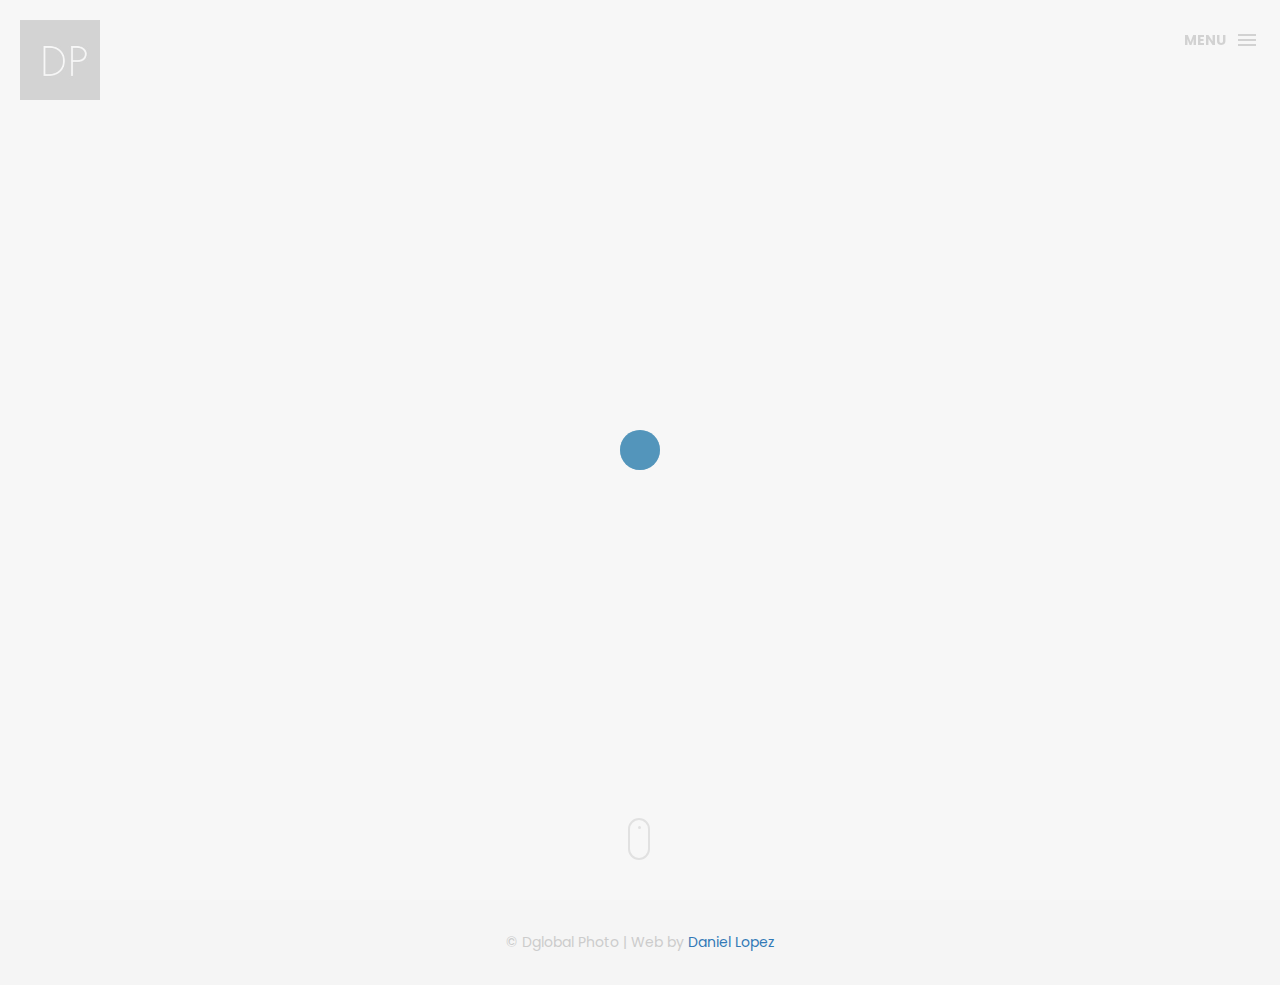
==== contact.html @ 89561f1c "Create contact.html" ====
<!DOCTYPE html>
<html lang="en">

<head>
    <meta charset="utf-8">
    <meta http-equiv="X-UA-Compatible" content="IE=edge">
    <meta name="viewport" content="width=device-width, initial-scale=1">
    <link rel="icon" href="img/logo.png" type="image/x-icon">
    
<script async src="https://www.googletagmanager.com/gtag/js?id=UA-149943335-6"></script>
<script>
  window.dataLayer = window.dataLayer || [];
  function gtag(){dataLayer.push(arguments);}
  gtag('js', new Date());

  gtag('config', 'UA-149943335-6');
</script>







    <!-- Bootstrap -->
    <link href="css/bootstrap.min.css" rel="stylesheet">
    <link href="ionicons/css/ionicons.min.css" rel="stylesheet">

    <!-- main css -->
    <link href="css/style.css" rel="stylesheet">


    <!-- modernizr -->
    <script src="js/modernizr.js"></script>
</head>

<body>

    <!-- Preloader -->
    <div id="preloader">
        <div class="pre-container">
            <div class="spinner">
                <div class="double-bounce1"></div>
                <div class="double-bounce2"></div>
            </div>
        </div>
    </div>
    <!-- end Preloader -->

    <div class="container-fluid">
        <!-- box header -->
        <header class="box-header">
            <div class="box-logo">
                <a href="index.html"><img src="img/logo.png" width="80" alt="Logo"></a>
            </div>
            <!-- box-nav -->
            <a class="box-primary-nav-trigger" href="#0">
                <span class="box-menu-text">Menu</span><span class="box-menu-icon"></span>
            </a>
            <!-- box-primary-nav-trigger -->
        </header>
        <!-- end box header -->

        <!-- nav -->
        <nav>
            <ul class="box-primary-nav">
                <li class="box-label">Menu</li>

                <li><a href="index.html">Home</a></li>
                <li><a href="contact.html">Contact</a><i class="ion-ios-circle-filled color"></i></li>
                <li><a href="https://instagram.com/2005_danielus">Daniel Lopez</a></li>



                <li class="box-label">Follow me</li>

                <li class="box-social"><a href="https://www.instagram.com/dglobalphoto/"><i
                            class="ion-social-instagram-outline"></i></a></li>
            </ul>
        </nav>
        <!-- end nav -->

        <!-- box-intro -->
        <section class="box-intro">
            <div class="table-cell">
                <div data-aidaform-widget="form-2019-12" data-url="https://dglobal.aidaform.com/templates-en-basic-contact-form" data-width="100%" data-height="500px" data-do-resize></div><script>(function(){var r,d=document,gt=d.getElementById,cr=d.createElement,tg=d.getElementsByTagName,id="aidaform-embed";if(!gt.call(d,id)){r=cr.call(d,"script");r.id=id;r.src="https://embed.aidaform.com/embed.js";(d.head || tg.call(d,"head")[0]).appendChild(r);}})()</script>
            </div>

            <div class="mouse">
                <div class="scroll"></div>
            </div>
        </section>
        <!-- end box-intro -->
    </div>
    <!-- footer -->
    <footer>
        <div class="container-fluid">
            <p class="copyright">© Dglobal Photo | Web by <a href="https://instagram.com/2005_danielus">Daniel Lopez</a>
            </p>
        </div>
    </footer>
    <!-- end footer -->

    <!-- back to top -->
    <a href="#0" class="cd-top"><i class="ion-android-arrow-up"></i></a>
    <!-- end back to top -->



    <!-- jQuery -->
    <script src="js/jquery-2.1.1.js"></script>
    <!--  plugins -->
    <script src="js/bootstrap.min.js"></script>
    <script src="js/menu.js"></script>
    <script src="js/animated-headline.js"></script>
    <script src="js/isotope.pkgd.min.js"></script>


    <!--  custom script -->
    <script src="js/custom.js"></script>

    <!-- google analytics  -->
    <script>
        (function (i, s, o, g, r, a, m) {
            i['GoogleAnalyticsObject'] = r;
            i[r] = i[r] || function () {
                (i[r].q = i[r].q || []).push(arguments)
            }, i[r].l = 1 * new Date();
            a = s.createElement(o),
                m = s.getElementsByTagName(o)[0];
            a.async = 1;
            a.src = g;
            m.parentNode.insertBefore(a, m)
        })(window, document, 'script', 'https://www.google-analytics.com/analytics.js', 'ga');

        ga('create', 'UA-76796224-1', 'auto');
        ga('send', 'pageview');
    </script>

</body>

</html>
---- css/style.css ----
/*
* Box Theme
* Created by : Ahmed Eissa
* website : www.ahmedessa.net
* behance : https://www.behance.net/3essa
*/


/* Table of Content
==================================================
	- Google fonts & font family -
	- General -
    - typography -
    - Preloader -
	- Header -
    - box intro section -
    - Portfoilo section -
    - Footer -
    - About page -
    - Services page -
    - contact page -
    - Portfolio single page -
    - Responsive media queries -
*/


/* Google fonts & font family
==================================================*/

@import url(https://fonts.googleapis.com/css?family=Poppins:400,500,600,700);

/* General
==================================================*/

html,
body {
    height: 100%;
    font-family: 'Poppins', sans-serif;
    line-height: 1.8;
    color: #999
}

.no-padding {
    padding-left: 0;
    padding-right: 0;
}

.no-padding [class^="col-"] {
    padding-left: 0;
    padding-right: 0;
}

.main-container {
    padding: 100px 0;
}

.center {
    text-align: center;
}

a {
    -webkit-transition: all .3s;
    transition: all .3s
}

.uppercase {
    text-transform: uppercase;
}

.h-30 {
    height: 30px
}

.h-10 {
    height: 10px
}

.color {
    color: #07689f;
    font-size: 11px;
}


/* typography
==================================================*/

h1 {
    color: #393939;
    font-size: 60px;
    text-transform: uppercase;
}

h3 {
    color: #393939;
}

h5 {
    color: #07689f;
}


/* preloader
==================================================*/

#preloader {
    position: fixed;
    top: 0;
    left: 0;
    right: 0;
    bottom: 0;
    background-color: #f5f5f5;
    /* change if the mask should be a color other than white */
    z-index: 1000;
    /* makes sure it stays on top */
}

.pre-container {
    position: absolute;
    left: 50%;
    top: 50%;
    bottom: auto;
    right: auto;
    -webkit-transform: translateX(-50%) translateY(-50%);
    transform: translateX(-50%) translateY(-50%);
    text-align: center;
}

.spinner {
    width: 40px;
    height: 40px;
    position: relative;
    margin: 100px auto;
}

.double-bounce1,
.double-bounce2 {
    width: 100%;
    height: 100%;
    border-radius: 50%;
    background-color: #07689f;
    opacity: 0.6;
    position: absolute;
    top: 0;
    left: 0;
    -webkit-animation: bounce 2.0s infinite ease-in-out;
    animation: bounce 2.0s infinite ease-in-out;
}

.double-bounce2 {
    -webkit-animation-delay: -1.0s;
    animation-delay: -1.0s;
}

@-webkit-keyframes bounce {
    0%,
    100% {
        -webkit-transform: scale(0.0)
    }
    50% {
        -webkit-transform: scale(1.0)
    }
}

@keyframes bounce {
    0%,
    100% {
        transform: scale(0.0);
        -webkit-transform: scale(0.0);
    }
    50% {
        transform: scale(1.0);
        -webkit-transform: scale(1.0);
    }
}


/* headr
==================================================*/

.box-header {
    position: absolute;
    top: 0;
    left: 0;
    background: rgba(255, 255, 255, 0.95);
    height: 50px;
    width: 100%;
    z-index: 3;
    box-shadow: 0 1px 2px rgba(0, 0, 0, 0.3);
    -webkit-font-smoothing: antialiased;
    -moz-osx-font-smoothing: grayscale;
}

.box-header {
    height: 80px;
    background: transparent;
    box-shadow: none;
}

.box-header {
    -webkit-transition: background-color 0.3s;
    transition: background-color 0.3s;
    -webkit-transform: translate3d(0, 0, 0);
    transform: translate3d(0, 0, 0);
    -webkit-backface-visibility: hidden;
    backface-visibility: hidden;
}

.box-header.is-fixed {
    position: fixed;
    top: -80px;
    background-color: rgba(255, 255, 255, 0.96);
    -webkit-transition: -webkit-transform 0.3s;
    transition: -webkit-transform 0.3s;
    transition: transform 0.3s;
    transition: transform 0.3s, -webkit-transform 0.3s;
}

.box-header.is-visible {
    -webkit-transform: translate3d(0, 100%, 0);
    transform: translate3d(0, 100%, 0);
}

.box-header.menu-is-open {
    background-color: rgba(255, 255, 255, 0.96);
}

.box-logo {
    display: block;
    padding: 20px;
}

.box-primary-nav-trigger {
    position: absolute;
    right: 0;
    top: 0;
    height: 100%;
    width: 50px;
    background-color: #fff;
}

.box-primary-nav-trigger .box-menu-text {
    color: #393939;
    text-transform: uppercase;
    font-weight: 700;
    display: none;
}

.box-primary-nav-trigger .box-menu-icon {
    display: inline-block;
    position: absolute;
    left: 50%;
    top: 50%;
    bottom: auto;
    right: auto;
    -webkit-transform: translateX(-50%) translateY(-50%);
    transform: translateX(-50%) translateY(-50%);
    width: 18px;
    height: 2px;
    background-color: #393939;
    -webkit-transition: background-color 0.3s;
    transition: background-color 0.3s;
    list-style: none;
}

.box-primary-nav-trigger .box-menu-icon::before,
.box-primary-nav-trigger .box-menu-icon:after {
    content: '';
    width: 100%;
    height: 100%;
    position: absolute;
    background-color: #393939;
    right: 0;
    -webkit-transition: -webkit-transform .3s, top .3s, background-color 0s;
    -webkit-transition: top .3s, background-color 0s, -webkit-transform .3s;
    transition: top .3s, background-color 0s, -webkit-transform .3s;
    transition: transform .3s, top .3s, background-color 0s;
    transition: transform .3s, top .3s, background-color 0s, -webkit-transform .3s;
}

.box-primary-nav-trigger .box-menu-icon::before {
    top: -5px;
}

.box-primary-nav-trigger .box-menu-icon::after {
    top: 5px;
}

.box-primary-nav-trigger .box-menu-icon.is-clicked {
    background-color: rgba(255, 255, 255, 0);
}

.box-primary-nav-trigger .box-menu-icon.is-clicked::before,
.box-primary-nav-trigger .box-menu-icon.is-clicked::after {
    background-color: 393939;
}

.box-primary-nav-trigger .box-menu-icon.is-clicked::before {
    top: 0;
    -webkit-transform: rotate(135deg);
    transform: rotate(135deg);
}

.box-primary-nav-trigger .box-menu-icon.is-clicked::after {
    top: 0;
    -webkit-transform: rotate(225deg);
    transform: rotate(225deg);
}

.box-primary-nav-trigger {
    width: 100px;
    padding-left: 1em;
    background-color: transparent;
    height: 30px;
    line-height: 30px;
    right: 10px;
    top: 50%;
    bottom: auto;
    -webkit-transform: translateY(-50%);
    transform: translateY(-50%);
}

.box-primary-nav-trigger .box-menu-text {
    display: inline-block;
}

.box-primary-nav-trigger .box-menu-icon {
    left: auto;
    right: 1em;
    -webkit-transform: translateX(0) translateY(-50%);
    transform: translateX(0) translateY(-50%);
}

.box-primary-nav {
    position: fixed;
    left: 0;
    top: 0;
    height: 100%;
    width: 100%;
    background: rgba(0, 0, 0, 0.96);
    z-index: 2;
    text-align: center;
    padding: 50px 0;
    -webkit-backface-visibility: hidden;
    backface-visibility: hidden;
    overflow: auto;
    -webkit-overflow-scrolling: touch;
    -webkit-transform: translateY(-100%);
    transform: translateY(-100%);
    -webkit-transition-property: -webkit-transform;
    transition-property: -webkit-transform;
    transition-property: transform;
    transition-property: transform, -webkit-transform;
    -webkit-transition-duration: 0.4s;
    transition-duration: 0.4s;
    list-style: none;
}

.box-primary-nav li {
    font-size: 22px;
    font-size: 1.375rem;
    font-weight: 300;
    -webkit-font-smoothing: antialiased;
    -moz-osx-font-smoothing: grayscale;
    margin: .2em 0;
    text-transform: capitalize;
}

.box-primary-nav a {
    display: inline-block;
    padding: .4em 1em;
    border-radius: 0.25em;
    -webkit-transition: all 0.2s;
    transition: all 0.2s;
    color: #fff;
    text-decoration: none;
    font-weight: bold;
}
.box-primary-nav a:focus {
    outline: none;
}

.no-touch .box-primary-nav a:hover {
    text-decoration: none;
    color: #ddd;
}

.box-primary-nav .box-label {
    color: #07689f;
    text-transform: uppercase;
    font-weight: 700;
    font-size: 17px;
    margin: 2.4em 0 .8em;
}

.box-primary-nav .box-social {
    display: inline-block;
    margin: 10px .4em;
}

.box-primary-nav .box-social a {
    width: 30px;
    height: 30px;
    padding: 0;
    font-size: 30px
}

.box-primary-nav.is-visible {
    -webkit-transform: translateY(0);
    transform: translateY(0);
}

.box-primary-nav {
    padding: 150px 0 0;
}

.box-primary-nav li {
    font-size: 18px;
}


/* box-intro
==================================================*/

.box-intro {
    text-align: center;
    display: table;
    height: 100vh;
    width: 100%;
}

.box-intro .table-cell {
    display: table-cell;
    vertical-align: middle;
}

.box-intro em {
    font-style: normal;
    text-transform: uppercase
}

b i:last-child {
    color: #07689f !important;
}

.box-intro h5 {
    letter-spacing: 4px;
    text-transform: uppercase;
    color: #999;
    line-height: 1.7
}


/* mouse effect */

.mouse {
    position: absolute;
    width: 22px;
    height: 42px;
    bottom: 40px;
    left: 50%;
    margin-left: -12px;
    border-radius: 15px;
    border: 2px solid #888;
    -webkit-animation: intro 1s;
    animation: intro 1s;
}

.scroll {
    display: block;
    width: 3px;
    height: 3px;
    margin: 6px auto;
    border-radius: 4px;
    background: #888;
    -webkit-animation: finger 2s infinite;
    animation: finger 2s infinite;
}

@-webkit-keyframes intro {
    0% {
        opacity: 0;
        -webkit-transform: translateY(40px);
        transform: translateY(40px);
    }
    100% {
        opacity: 1;
        -webkit-transform: translateY(0);
        transform: translateY(0);
    }
}

@keyframes intro {
    0% {
        opacity: 0;
        -webkit-transform: translateY(40px);
        transform: translateY(40px);
    }
    100% {
        opacity: 1;
        -webkit-transform: translateY(0);
        transform: translateY(0);
    }
}

@-webkit-keyframes finger {
    0% {
        opacity: 1;
    }
    100% {
        opacity: 0;
        -webkit-transform: translateY(20px);
        transform: translateY(20px);
    }
}

@keyframes finger {
    0% {
        opacity: 1;
    }
    100% {
        opacity: 0;
        -webkit-transform: translateY(20px);
        transform: translateY(20px);
    }
}


/* text rotate */

.box-headline {
    font-size: 130px;
    line-height: 1.0;
}

.box-words-wrapper {
    display: inline-block;
    position: relative;
}

.box-words-wrapper b {
    display: inline-block;
    position: absolute;
    white-space: nowrap;
    left: 0;
    top: 0;
}

.box-words-wrapper b.is-visible {
    position: relative;
}

.no-js .box-words-wrapper b {
    opacity: 0;
}

.no-js .box-words-wrapper b.is-visible {
    opacity: 1;
}

.box-headline.rotate-2 .box-words-wrapper {
    -webkit-perspective: 300px;
    perspective: 300px;
}

.box-headline.rotate-2 i,
.box-headline.rotate-2 em {
    display: inline-block;
    -webkit-backface-visibility: hidden;
    backface-visibility: hidden;
}

.box-headline.rotate-2 b {
    opacity: 0;
}

.box-headline.rotate-2 i {
    -webkit-transform-style: preserve-3d;
    transform-style: preserve-3d;
    -webkit-transform: translateZ(-20px) rotateX(90deg);
    transform: translateZ(-20px) rotateX(90deg);
    opacity: 0;
}

.is-visible .box-headline.rotate-2 i {
    opacity: 1;
}

.box-headline.rotate-2 i.in {
    -webkit-animation: box-rotate-2-in 0.4s forwards;
    animation: box-rotate-2-in 0.4s forwards;
}

.box-headline.rotate-2 i.out {
    -webkit-animation: box-rotate-2-out 0.4s forwards;
    animation: box-rotate-2-out 0.4s forwards;
}

.box-headline.rotate-2 em {
    -webkit-transform: translateZ(20px);
    transform: translateZ(20px);
}

.no-csstransitions .box-headline.rotate-2 i {
    -webkit-transform: rotateX(0deg);
    transform: rotateX(0deg);
    opacity: 0;
}

.no-csstransitions .box-headline.rotate-2 i em {
    -webkit-transform: scale(1);
    transform: scale(1);
}

.no-csstransitions .box-headline.rotate-2 .is-visible i {
    opacity: 1;
}

@-webkit-keyframes box-rotate-2-in {
    0% {
        opacity: 0;
        -webkit-transform: translateZ(-20px) rotateX(90deg);
    }
    60% {
        opacity: 1;
        -webkit-transform: translateZ(-20px) rotateX(-10deg);
    }
    100% {
        opacity: 1;
        -webkit-transform: translateZ(-20px) rotateX(0deg);
    }
}

@keyframes box-rotate-2-in {
    0% {
        opacity: 0;
        -webkit-transform: translateZ(-20px) rotateX(90deg);
        transform: translateZ(-20px) rotateX(90deg);
    }
    60% {
        opacity: 1;
        -webkit-transform: translateZ(-20px) rotateX(-10deg);
        transform: translateZ(-20px) rotateX(-10deg);
    }
    100% {
        opacity: 1;
        -webkit-transform: translateZ(-20px) rotateX(0deg);
        transform: translateZ(-20px) rotateX(0deg);
    }
}

@-webkit-keyframes box-rotate-2-out {
    0% {
        opacity: 1;
        -webkit-transform: translateZ(-20px) rotateX(0);
    }
    60% {
        opacity: 0;
        -webkit-transform: translateZ(-20px) rotateX(-100deg);
    }
    100% {
        opacity: 0;
        -webkit-transform: translateZ(-20px) rotateX(-90deg);
    }
}

@keyframes box-rotate-2-out {
    0% {
        opacity: 1;
        -webkit-transform: translateZ(-20px) rotateX(0);
        transform: translateZ(-20px) rotateX(0);
    }
    60% {
        opacity: 0;
        -webkit-transform: translateZ(-20px) rotateX(-100deg);
        transform: translateZ(-20px) rotateX(-100deg);
    }
    100% {
        opacity: 0;
        -webkit-transform: translateZ(-20px) rotateX(-90deg);
        transform: translateZ(-20px) rotateX(-90deg);
    }
}


/* portfolio section
==================================================*/

.portfolio .categories-grid span {
    font-size: 30px;
    margin-bottom: 30px;
    display: inline-block;
}

.portfolio .categories-grid .categories ul li {
    list-style: none;
    margin: 20px 0;
}

.portfolio .categories-grid .categories ul li a {
    display: inline-block;
    color: #60606e;
    padding: 0 10px;
    margin: 0 10px;
    -webkit-transition: all .2s ease-in-out .2s;
    transition: all .2s ease-in-out .2s;
}

.portfolio .categories-grid .categories ul li a:hover,
.portfolio .categories-grid .categories ul li a:focus {
    text-decoration: none;
}

.portfolio .categories-grid .categories ul li a.active {
    margin-left: 0;
    background-color: #07689f;
    padding: 0px 20px;
    color: white;
    border-radius: 25px;
    text-decoration: none;
}

.portfolio_filter {
    padding-left: 0;
}

.portfolio_item {
    position: relative;
    overflow: hidden;
    display: block;
}

.portfolio_item .portfolio_item_hover {
    position: absolute;
    top: 0px;
    left: 0px;
    height: 100%;
    width: 100%;
    background-color: rgba(0, 0, 0, .8);
    -webkit-transform: translate(-100%);
    transform: translate(-100%);
    opacity: 0;
    -webkit-transition: all .2s ease-in-out;
    transition: all .2s ease-in-out;
}

.portfolio_item .portfolio_item_hover .item_info {
    text-align: center;
    position: absolute;
    top: 50%;
    left: 50%;
    -webkit-transform: translate(-50%, -50%);
    transform: translate(-50%, -50%);
    padding: 10px;
    width: 100%;
    font-weight: bold;
}

.portfolio_item .portfolio_item_hover .item_info span {
    display: block;
    color: #fff;
    font-size: 18px;
    -webkit-transform: translateX(-100px);
    transform: translateX(-100px);
    -webkit-transition: all .2s ease-in-out .2s;
    transition: all .2s ease-in-out .2s;
    opacity: 0;
}

.portfolio_item .portfolio_item_hover .item_info em {
    font-style: normal;
    display: inline-block;
    background-color: #07689f;
    padding: 5px 20px;
    border-radius: 25px;
    color: #333;
    margin-top: 10px;
    -webkit-transform: translateX(-100px);
    transform: translateX(-100px);
    -webkit-transition: all .3s ease-in-out .3s;
    transition: all .3s ease-in-out .3s;
    opacity: 0;
    font-size: 10px;
    letter-spacing: 2px;
}

.portfolio_item:hover .portfolio_item_hover {
    opacity: 1;
    -webkit-transform: translateX(0);
    transform: translateX(0);
}

.portfolio_item:hover .item_info em,
.portfolio_item:hover .item_info span {
    opacity: 1;
    -webkit-transform: translateX(0);
    transform: translateX(0);
}

.portfolio .categories-grid .categories ul li {
    float: left;
}

.portfolio .categories-grid .categories ul li a {
    padding: 0 10px;
    -webkit-transition: all .2s ease-in-out .2s;
    transition: all .2s ease-in-out .2s;
}

.portfolio_filter {
    padding-left: 0;
    display: inline-block;
    margin: 0 auto;
    text-align: center;
    margin-bottom: 50px;
}

.portfolio-inner {
    padding-bottom: 0 !important;
    padding-top: 55px;
}


/* footer
==================================================*/

footer {
    padding: 30px 0;
    text-align: center;
    background: #f5f5f5
}

.copyright {
    color: #ccc;
    margin-bottom: 0;
}

footer img {
    margin: 0 auto;
}


/* backto top
==================================================*/

.cd-top {
    display: inline-block;
    height: 40px;
    width: 40px;
    position: fixed;
    bottom: 20px;
    line-height: 40px;
    font-size: 20px;
    right: 10px;
    text-align: center;
    color: #fff;
    background: rgba(7, 104, 159, 1);
    visibility: hidden;
    opacity: 0;
    -webkit-transition: opacity .3s 0s, visibility 0s .3s;
    transition: opacity .3s 0s, visibility 0s .3s;
}

.cd-top.cd-is-visible,
.cd-top.cd-fade-out,
.no-touch .cd-top:hover {
    -webkit-transition: opacity .3s 0s, visibility 0s 0s;
    transition: opacity .3s 0s, visibility 0s 0s;
}

.cd-top.cd-is-visible {
    /* the button becomes visible */
    visibility: visible;
    opacity: 1;
}

.cd-top.cd-fade-out {
    opacity: .5;
}

.no-touch .cd-top:hover,
.no-touch .cd-top:focus {
    background-color: #07689f;
    opacity: 1;
    color: #fff;
}


/* About page
==================================================*/

.top-bar {
    color: #333;
    padding: 150px 0 150px;
    background: -webkit-linear-gradient( rgba(255, 255, 255, .8), rgba(255, 255, 255, .8)), url(../img/01.jpg);
    background: linear-gradient( rgba(255, 255, 255, .8), rgba(255, 255, 255, .8)), url(../img/01.jpg);
    background-size: cover;
    background-attachment: fixed;
    background-position: center center;
    text-align: center;
}

.top-bar h1 {
    font-size: 60px;
    text-transform: uppercase;
    font-weight: 700;
    color: #999;
    line-height: 50px;
}

.top-bar p {
    font-size: 15px;
    text-transform: uppercase;
    font-weight: 500;
    color: #777;
}

.top-bar p a {
    color: #777;
}

.top-bar p a:hover,
.top-bar p a:focus {
    color: #555;
    text-decoration: none;
}

.social-ul {
    list-style: none;
    display: inline-block;
    padding-left: 0;
}

.social-ul li {
    margin: 0 10px;
    float: left;
}

.social-ul li a {
    font-size: 25px;
    color: #555;
    -webkit-transition: all .3s;
    transition: all .3s;
}

.social-ul li a:hover {
    color: #888;
}


/* Services page
==================================================*/

.size-50 {
    font-size: 50px;
}

.service-box {
    margin-bottom: 30px;
}

.service-box h3 {
    margin-top: 0;
}


/* contact page
==================================================*/

.details-text i {
    margin-right: 10px;
}

.textarea-contact {
    height: 200px;
    width: 100%;
    border: solid 1px rgba(0, 0, 0, .1);
    position: relative;
}

.textarea-contact textarea {
    height: 100%;
    width: 100%;
    border: 0;
    padding: 20px;
    background-color: transparent;
    float: left;
    z-index: 2;
    font-size: 14px;
    color: #9a9a9a;
    resize: none;
}

.textarea-contact > span {
    position: absolute;
    top: 20px;
    left: 20px;
    -webkit-transform: translateY(-50%);
    transform: translateY(-50%);
    font-size: 12px;
    text-transform: uppercase;
    color: #cdcdcd;
    -webkit-transition: all .2s ease-in-out;
    transition: all .2s ease-in-out;
    z-index: 1;
}

.input-contact {
    height: 40px;
    width: 100%;
    border: solid 1px rgba(0, 0, 0, .1);
    position: relative;
    margin-bottom: 30px;
}

.input-contact input[type="text"] {
    height: 100%;
    width: 100%;
    border: 0;
    padding: 0 20px;
    float: left;
    position: relative;
    background-color: transparent;
    z-index: 2;
    font-size: 14px;
    color: #9a9a9a;
}

.input-contact > span {
    position: absolute;
    top: 50%;
    left: 20px;
    -webkit-transform: translateY(-50%);
    transform: translateY(-50%);
    font-size: 12px;
    text-transform: uppercase;
    color: #cdcdcd;
    -webkit-transition: all .2s ease-in-out;
    transition: all .2s ease-in-out;
    z-index: 1;
}

.input-contact > span.active,
.textarea-contact > span.active {
    color: #07689f;
    font-size: 10px;
    top: 0px;
    left: 5px;
    background-color: #fff;
    padding: 5px
}

input:focus,
textarea:focus {
    outline: none;
}

.contact-info {
    margin-top: 20px;
}

.contact-info i {
    height: 30px;
    width: 30px;
    display: inline-block;
    background: #07689f;
    text-align: center;
    line-height: 33px;
    margin-right: 10px;
    color: #fff;
    font-size: 21px;
}

.contact-info p {
    display: inline-block;
    margin-right: 20px;
}

.btn-box {
    background: #07689f;
    padding: 10px 50px;
    border-radius: 0;
    color: #fff;
    margin-top: 20px;
    text-transform: uppercase;
    letter-spacing: 2px;
    font-weight: 500;
}

.btn-box:hover,
.btn-box:focus {
    background: #07689f;
    color: #fff;
}


/* single project page
==================================================*/

.cat-ul {
    padding-left: 0;
    list-style: none
}

.cat-ul li i {
    margin-right: 10px;
    color: #07689f;
}


/* Responsive media queries
==================================================*/

@media (max-width: 991px) {
    .portfolio .categories-grid span {
        margin-bottom: 0;
        text-align: center;
        width: 100%;
    }
    .portfolio .categories-grid .categories ul li {
        text-align: center;
    }
    .portfolio .categories-grid .categories ul li a {
        margin-left: 0;
    }
    .col-md-6 h3 {
        margin-top: 30px;
    }
}

@media only screen and (max-width: 670px) {
    .box-headline {
        font-size: 100px;
    }
    .box-intro h5 {
        font-size: 12px;
    }
    .box-primary-nav a {
        padding: 5px 1em;
        font-size: 14px;
    }
    .box-primary-nav {
        padding: 80px 0 0;
    }
    .box-primary-nav .box-social a {
        font-size: 23px;
    }
    .top-bar h1 {
        font-size: 40px;
        line-height: 30px;
    }
    .portfolio .categories-grid .categories ul li {
        float: none;
    }
}

@media only screen and (max-width: 520px) {
    .box-headline {
        font-size: 80px;
    }
    .box-intro h5 {
        font-size: 12px;
    }
    .main-container {
        padding: 50px 0;
    }
}

@media only screen and (max-width: 420px) {
    .box-headline {
        font-size: 50px;
    }
    .box-intro h5 {
        font-size: 12px;
    }
    .top-bar h1 {
        font-size: 30px;
        line-height: 30px;
    }
}
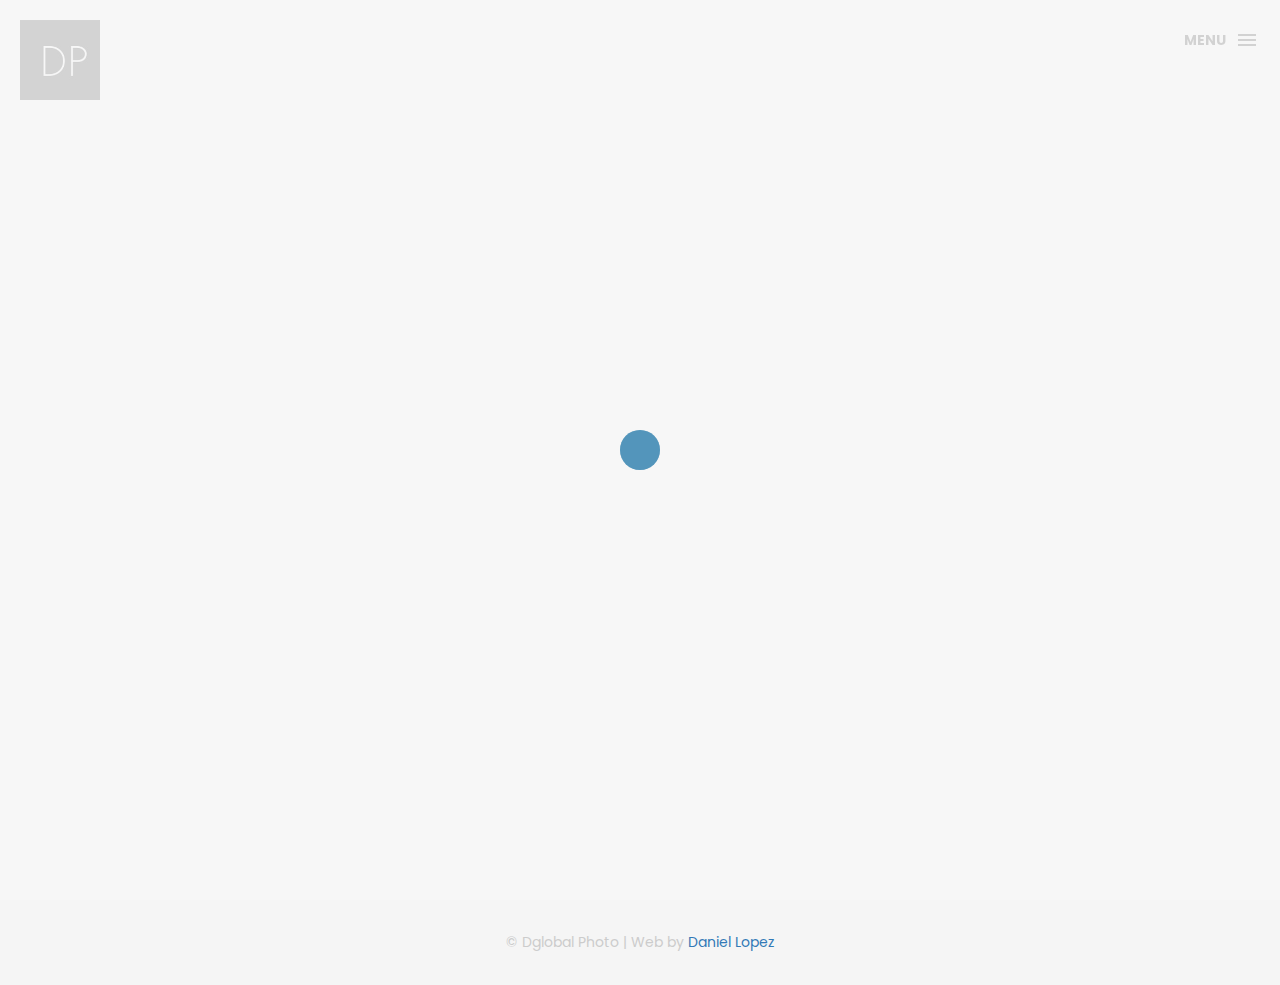
==== commit 33e43833: "Update contact.html" ====
--- a/contact.html
+++ b/contact.html
@@ -85,10 +85,6 @@
             <div class="table-cell">
                 <div data-aidaform-widget="form-2019-12" data-url="https://dglobal.aidaform.com/templates-en-basic-contact-form" data-width="100%" data-height="500px" data-do-resize></div><script>(function(){var r,d=document,gt=d.getElementById,cr=d.createElement,tg=d.getElementsByTagName,id="aidaform-embed";if(!gt.call(d,id)){r=cr.call(d,"script");r.id=id;r.src="https://embed.aidaform.com/embed.js";(d.head || tg.call(d,"head")[0]).appendChild(r);}})()</script>
             </div>
-
-            <div class="mouse">
-                <div class="scroll"></div>
-            </div>
         </section>
         <!-- end box-intro -->
     </div>
